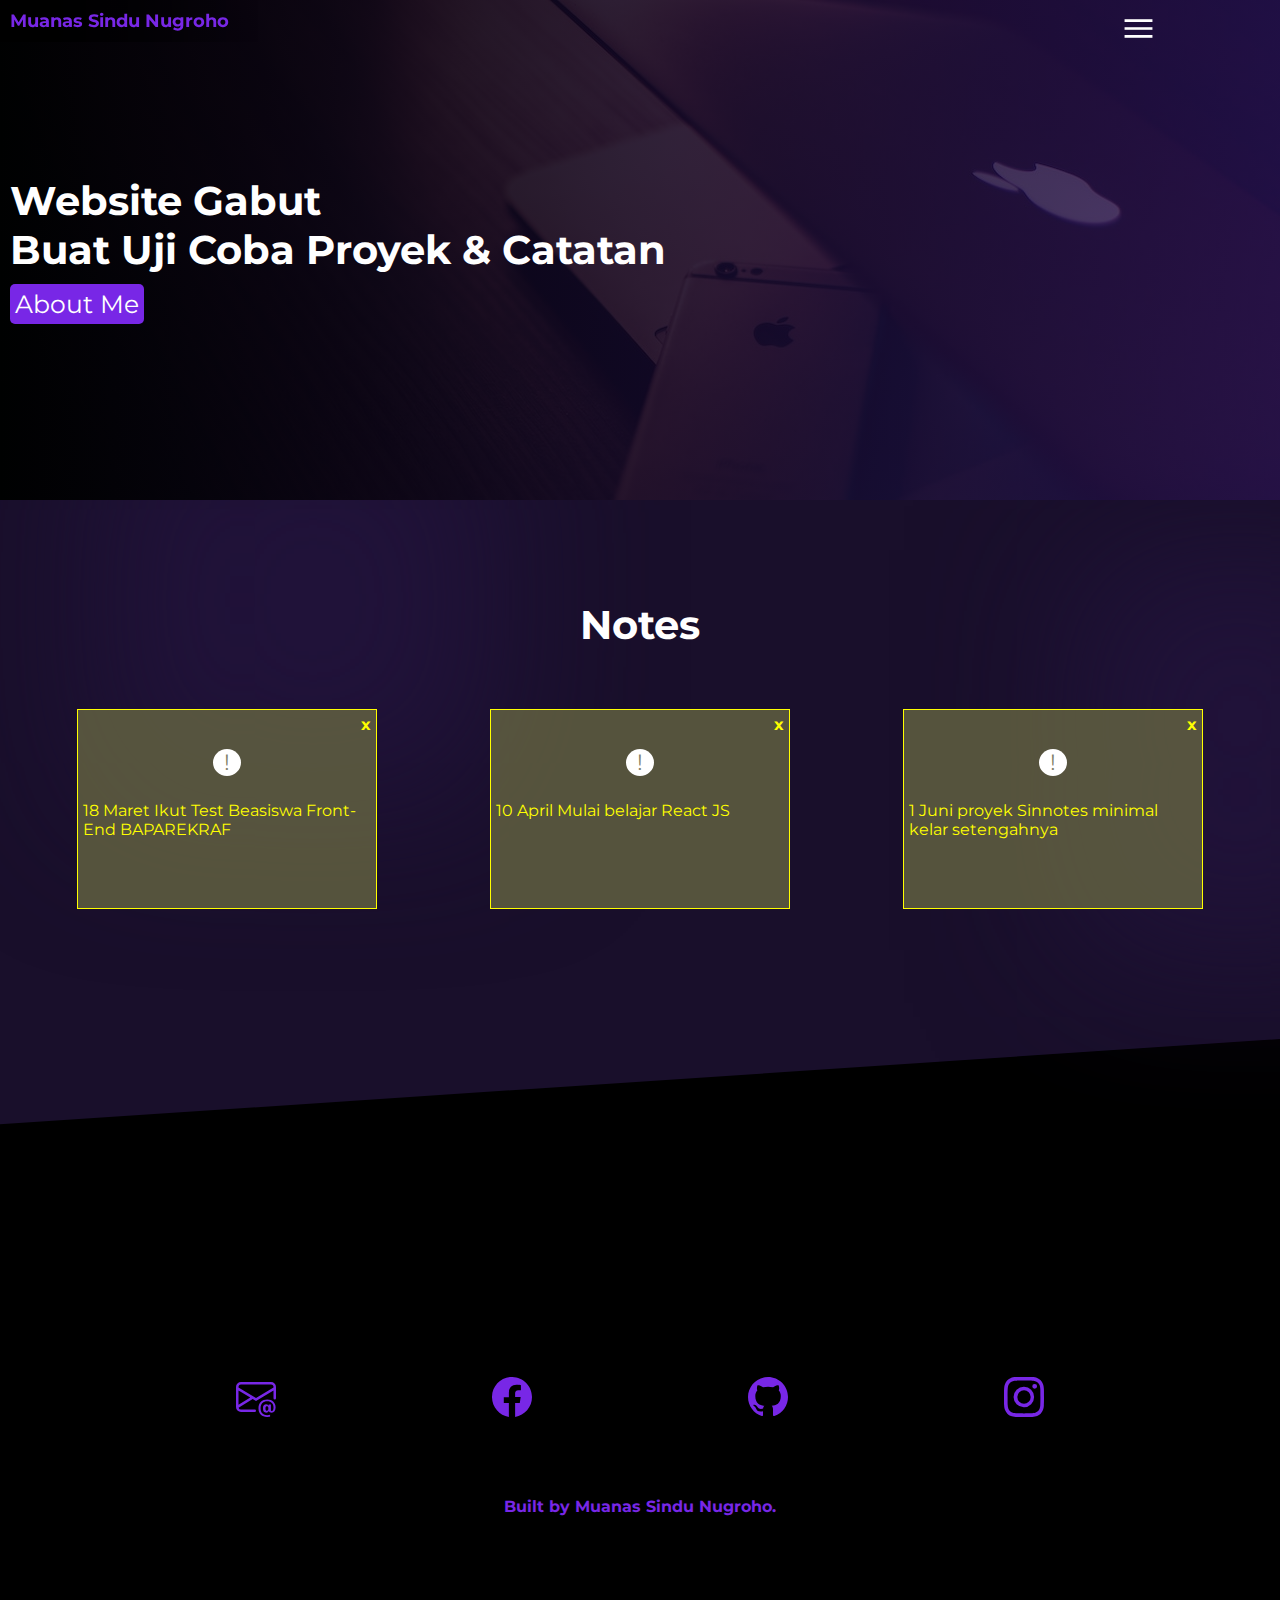
==== index.html @ 1a291e4c "innitial commit" ====
<!DOCTYPE html>
<html lang="en">
  <head>
    <meta charset="UTF-8" />
    <meta http-equiv="X-UA-Compatible" content="IE=edge" />
    <link
      rel="stylesheet"
      href="https://fonts.googleapis.com/css2?family=Material+Symbols+Rounded:opsz,wght,FILL,GRAD@48,400,0,0"
    />
    <link
      rel="stylesheet"
      href="https://fonts.googleapis.com/css2?family=Material+Symbols+Outlined:opsz,wght,FILL,GRAD@48,400,0,0"
    />
    <link rel="preconnect" href="https://fonts.googleapis.com" />
    <link rel="preconnect" href="https://fonts.gstatic.com" crossorigin />
    <link
      href="https://fonts.googleapis.com/css2?family=Comfortaa:wght@500&family=Montserrat&family=Montserrat+Alternates:wght@500&family=Nunito:wght@500&family=Open+Sans:wght@500&display=swap"
      rel="stylesheet"
    />
    <meta name="viewport" content="width=device-width, initial-scale=1.0" />
    <link rel="stylesheet" href="assets/css/main.css" />
    <title>Home | Gabut</title>
  </head>
  <body>

    <!-- brand -->
    <section id="brand">
      <a href="http://msindunugroho.github.io/">Muanas Sindu Nugroho</a>
    </section>

    <!-- nav -->
    <nav>
      <div class="container">
        <div class="nav-icon-menu">
          <span class="material-symbols-outlined menu-icon">
            menu
            </span>
        </div>
        <div class="nav-bar">
          <a href="#" class="nav-link">Home</a>
          <a href="dream/index.html" class="nav-link">Dream</a>
          <a href="planing/index.html" class="nav-link">Planning</a>
          <a href="https://msindunugroho.github.io/portfolio/index.html" class="nav-link">Project</a>
          <a href="web-lab/index.html" class="nav-link">Web Lab I</a>
        </div>
      </div>
    </nav>

     <!-- hero -->
     <section id="hero">
      <div class="container">
        <div class="hero-img">
          <img src="assets/img/hero.jpg" alt="" />
        </div>
        <div class="hero-desc">
          <p>
            Website Gabut <br> Buat Uji Coba Proyek & Catatan
          </p>
          <a href="http://msindunugroho.github.io/" class="btn">About Me</a>
        </div>
      </div>
    </section>

    <!-- notes -->
    <section id="notes">
      <div class="shadow"></div>
      <div class="shadow"></div>
      <div class="container">
        <div class="title-container">
          <p>Notes</p>
        </div>
        <div class="card-container">
          <div class="card">
            <p>x</p>
            <p>!</p>
            <p>18 Maret Ikut Test Beasiswa Front-End BAPAREKRAF</p>
          </div>
          <div class="card">
            <p>x</p>
            <p>!</p>
            <p>10 April Mulai belajar React JS</p>
          </div>
          <div class="card">
            <p>x</p>
            <p>!</p>
            <p>1 Juni proyek Sinnotes minimal kelar setengahnya</p>
          </div>
        </div>
      </div>
    </section>

    <!-- footer -->
    <footer>
      <svg xmlns="http://www.w3.org/2000/svg" viewBox="0 0 1440 320"><path fill="#190f2b" fill-opacity="1" d="M0,96L1440,0L1440,0L0,0Z"></path></svg>

      <div class="container">
        <div class="bottom-footer">
          <div class="sosmed-container">
           <a href=""><img src="assets/img/envelope-at.svg" alt=""></a>
           <a href=""><img src="assets/img/facebook.svg" alt=""></a>
           <a href=""><img src="assets/img/github.svg" alt=""></a>
           <a href=""><img src="assets/img/instagram.svg" alt=""></a>
          </div>
          <div class="developer">
            <p>Built by Muanas Sindu Nugroho.</p>
          </div>
        </div>
      </div>
    </footer>
   

    <script src="assets/js/script.js"></script>
  </body>
</html>
---- assets/css/main.css ----
section#brand {
  width: -moz-max-content;
  width: max-content;
  height: -moz-max-content;
  height: max-content;
  position: fixed;
  top: 0px;
  left: 0px;
  z-index: 10;
  background-image: linear-gradient(to right, black, rgba(0, 0, 0, 0));
  padding: 10px 30px 10px 10px;
}
section#brand a {
  color: #7827e6;
  text-decoration: none;
  font-size: 18px;
  font-weight: 700;
}

nav {
  width: 380px;
  height: 700px;
  position: fixed;
  right: -220px;
  top: 10px;
  z-index: 10;
}
nav .container {
  width: 100%;
  height: 100%;
}
nav .container .nav-icon-menu {
  width: 100%;
  height: -moz-max-content;
  height: max-content;
  position: relative;
  margin-bottom: 30px;
}
nav .container .nav-icon-menu span {
  font-size: 37px;
  color: white;
  cursor: default;
}
nav .container .nav-bar {
  width: 100%;
  height: -moz-max-content;
  height: max-content;
  display: flex;
  flex-direction: column;
}
nav .container .nav-bar a {
  width: 45%;
  padding: 15px 10px;
  background-color: aqua;
  margin-bottom: 7px;
  border-radius: 5px 0 0 5px;
  font-weight: 700;
  background-color: #7827e6;
  color: white;
  text-decoration: none;
  position: relative;
  left: 162px;
}
nav .container .nav-bar a:first-child {
  transition: 0.3s cubic-bezier(0.2, 0.99, 0.58, 0.98);
}
nav .container .nav-bar a:nth-child(2) {
  transition: 0.3s cubic-bezier(0.2, 0.99, 0.58, 0.98) 0.1s;
}
nav .container .nav-bar a:nth-child(3) {
  transition: 0.3s cubic-bezier(0.2, 0.99, 0.58, 0.98) 0.2s;
}
nav .container .nav-bar a:nth-child(4) {
  transition: 0.3s cubic-bezier(0.2, 0.99, 0.58, 0.98) 0.3s;
}
nav .container .nav-bar a:last-child {
  transition: 0.3s cubic-bezier(0.2, 0.99, 0.58, 0.98) 0.4s;
}

@media (max-width: 767.98px) {
  nav {
    right: -270px;
  }
}
@media (max-width: 575.98px) {
  nav {
    right: -285px;
  }
}
section#hero {
  width: 100%;
  height: 500px;
  overflow: hidden;
  position: relative;
  z-index: 2;
}
section#hero::before {
  content: "";
  width: 100%;
  height: 100%;
  z-index: 1;
  position: absolute;
  top: 0;
  left: 0;
  right: 0;
  bottom: 0;
  background-image: linear-gradient(to right, rgba(0, 0, 0, 0.952), rgba(40, 15, 80, 0.7882352941));
}
section#hero .container {
  width: 100%;
  height: 100%;
  box-sizing: border-box;
  background-color: aqua;
  position: relative;
}
section#hero .container .hero-img {
  width: 100%;
  height: -moz-max-content;
  height: max-content;
}
section#hero .container .hero-img img {
  width: 100%;
  height: auto;
}
section#hero .container .hero-desc {
  position: absolute;
  z-index: 2;
  top: 0px;
  left: 0px;
  width: 90%;
  height: 100%;
  display: flex;
  flex-direction: column;
  justify-content: center;
  padding-left: 10px;
}
section#hero .container .hero-desc p {
  font-size: 40px;
  color: white;
  margin: 0;
  font-weight: 700;
  text-transform: capitalize;
}
section#hero .container .hero-desc a {
  width: -moz-max-content;
  width: max-content;
  color: white;
  padding: 5px;
  border-radius: 5px;
  font-size: 25px;
  background-color: #7827e6;
  text-decoration: none;
  margin-top: 10px;
}

@media (max-width: 767.98px) {
  section#hero {
    height: 380px;
  }
}
@media (max-width: 575.98px) {
  section#hero {
    height: 200px;
  }
  section#hero .container .hero-desc p {
    font-size: 18px;
  }
  section#hero .container .hero-desc a {
    font-size: 14px;
    padding: 2px;
  }
}
section#notes {
  width: 100%;
  height: -moz-max-content;
  height: max-content;
  padding: 100px 20px;
  display: flex;
  flex-direction: column;
}
section#notes .shadow {
  z-index: 1;
  position: absolute;
  border-radius: 100%;
  box-shadow: 0 0 160px 200px #21133a;
}
section#notes .shadow:first-child {
  top: 600px;
  left: 300px;
}
section#notes .shadow:nth-child(2) {
  right: 0;
  top: 750px;
}
section#notes .title-container {
  width: 100%;
  height: -moz-max-content;
  height: max-content;
  margin-bottom: 30px;
  z-index: 5;
  position: relative;
}
section#notes .title-container p {
  font-size: 40px;
  text-align: center;
  color: white;
  font-weight: 700;
}
section#notes .card-container {
  width: 100%;
  height: -moz-max-content;
  height: max-content;
  display: flex;
  flex-direction: row;
  flex-wrap: wrap;
  justify-content: space-around;
}
section#notes .card-container .card {
  width: 300px;
  height: 200px;
  z-index: 5;
  margin: 30px 0;
  background-color: rgba(100, 100, 66, 0.808);
  border: 1px solid yellow;
  display: flex;
  align-items: center;
  flex-direction: column;
  flex-wrap: wrap;
  padding: 5px;
}
section#notes .card-container .card p {
  width: 100%;
  color: yellow;
}
section#notes .card-container .card p:first-child {
  text-align: right;
  cursor: default;
  margin-bottom: 15px;
  font-weight: 700;
}
section#notes .card-container .card p:nth-child(2) {
  width: -moz-max-content;
  width: max-content;
  background-color: white;
  padding: 0 11px;
  font-size: 22px;
  border-radius: 100%;
  color: rgba(100, 100, 66, 0.808);
  margin-bottom: 25px;
}

footer {
  z-index: 2;
  background-color: #000000;
  width: 100%;
  height: -moz-max-content;
  height: max-content;
}
footer .container {
  padding: 0px 30px 100px 30px;
  display: flex;
  flex-direction: column;
}
footer .container .bottom-footer {
  width: 100%;
  height: -moz-max-content;
  height: max-content;
  display: flex;
  flex-direction: column;
  justify-content: center;
  align-items: center;
}
footer .container .bottom-footer .sosmed-container {
  width: 100%;
  height: 40px;
  display: flex;
  justify-content: space-evenly;
  align-self: flex-end;
  margin: 50px 0;
}
footer .container .bottom-footer .sosmed-container a {
  text-decoration: none;
  height: 100%;
  margin: 0 10px;
}
footer .container .bottom-footer .sosmed-container a img {
  height: 100%;
}
footer .container .bottom-footer .developer {
  width: -moz-max-content;
  width: max-content;
  color: #7827e6;
  margin-top: 30px;
  font-weight: 700;
}

* {
  margin: 0;
  padding: 0;
  box-sizing: border-box;
  font-family: "Montserrat", sans-serif;
}

body {
  background-color: #190f2b;
}/*# sourceMappingURL=main.css.map */
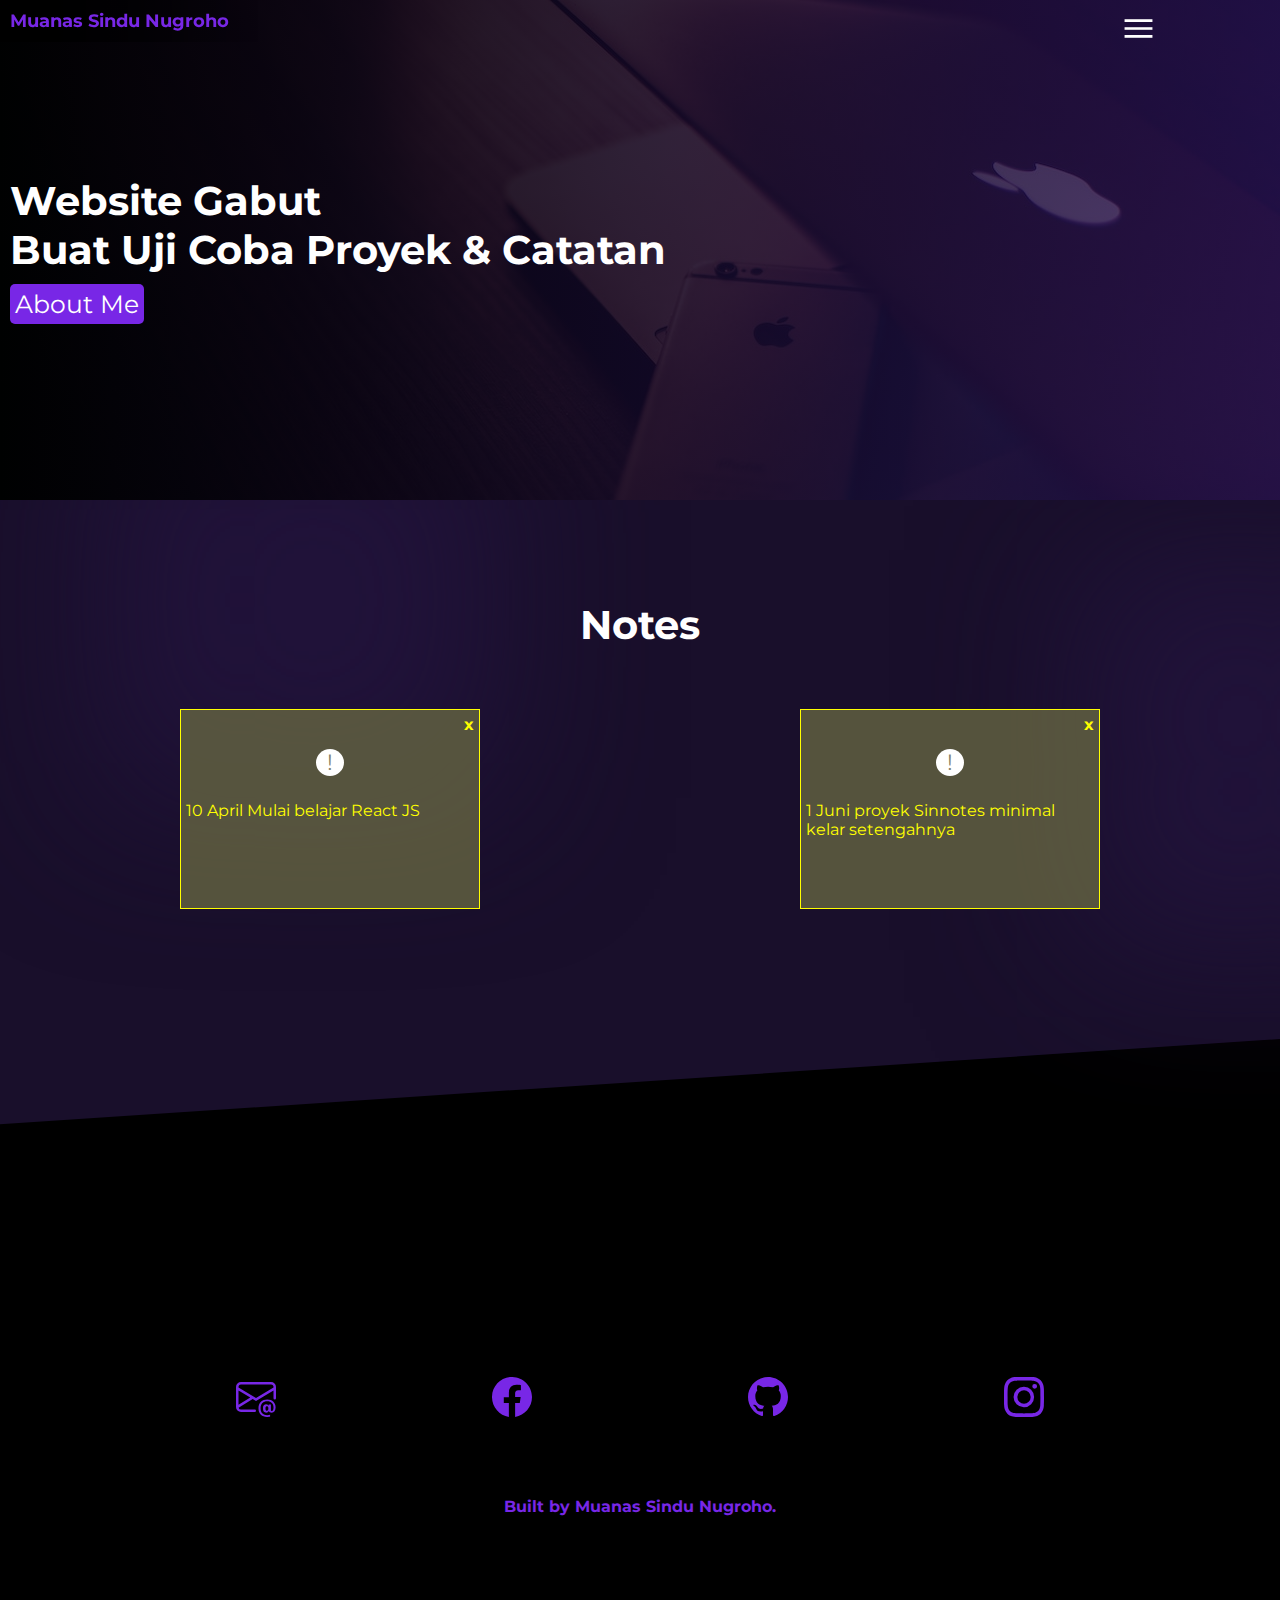
==== commit 4115c06b: "config" ====
--- a/index.html
+++ b/index.html
@@ -70,11 +70,11 @@
           <p>Notes</p>
         </div>
         <div class="card-container">
-          <div class="card">
+          <!-- <div class="card">
             <p>x</p>
             <p>!</p>
             <p>18 Maret Ikut Test Beasiswa Front-End BAPAREKRAF</p>
-          </div>
+          </div> -->
           <div class="card">
             <p>x</p>
             <p>!</p>
--- a/assets/css/main.css
+++ b/assets/css/main.css
@@ -249,6 +249,11 @@
   margin-bottom: 25px;
 }
 
+@media (max-width: 575.98px) {
+  .title-container p {
+    font-size: 20px;
+  }
+}
 footer {
   z-index: 2;
   background-color: #000000;
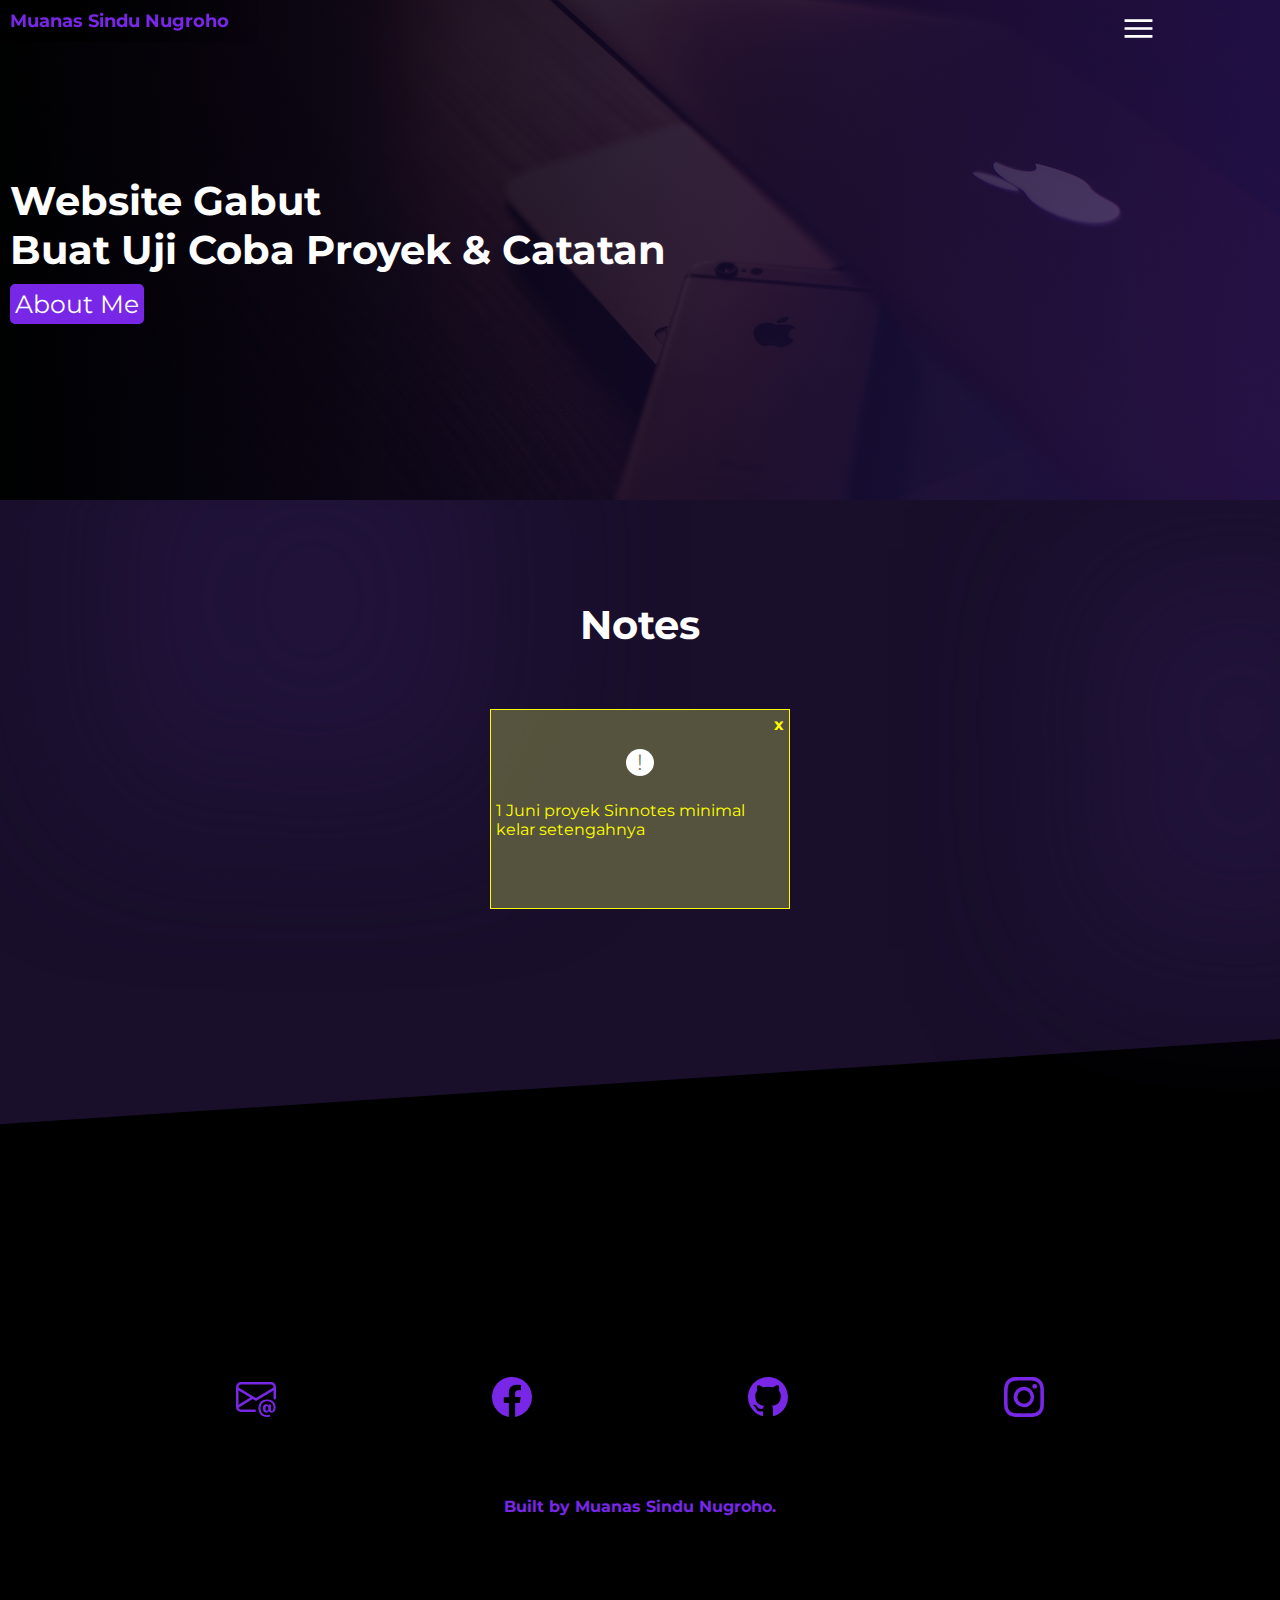
==== commit 4bd9e033: "remove notes" ====
--- a/index.html
+++ b/index.html
@@ -70,16 +70,6 @@
           <p>Notes</p>
         </div>
         <div class="card-container">
-          <!-- <div class="card">
-            <p>x</p>
-            <p>!</p>
-            <p>18 Maret Ikut Test Beasiswa Front-End BAPAREKRAF</p>
-          </div> -->
-          <div class="card">
-            <p>x</p>
-            <p>!</p>
-            <p>10 April Mulai belajar React JS</p>
-          </div>
           <div class="card">
             <p>x</p>
             <p>!</p>
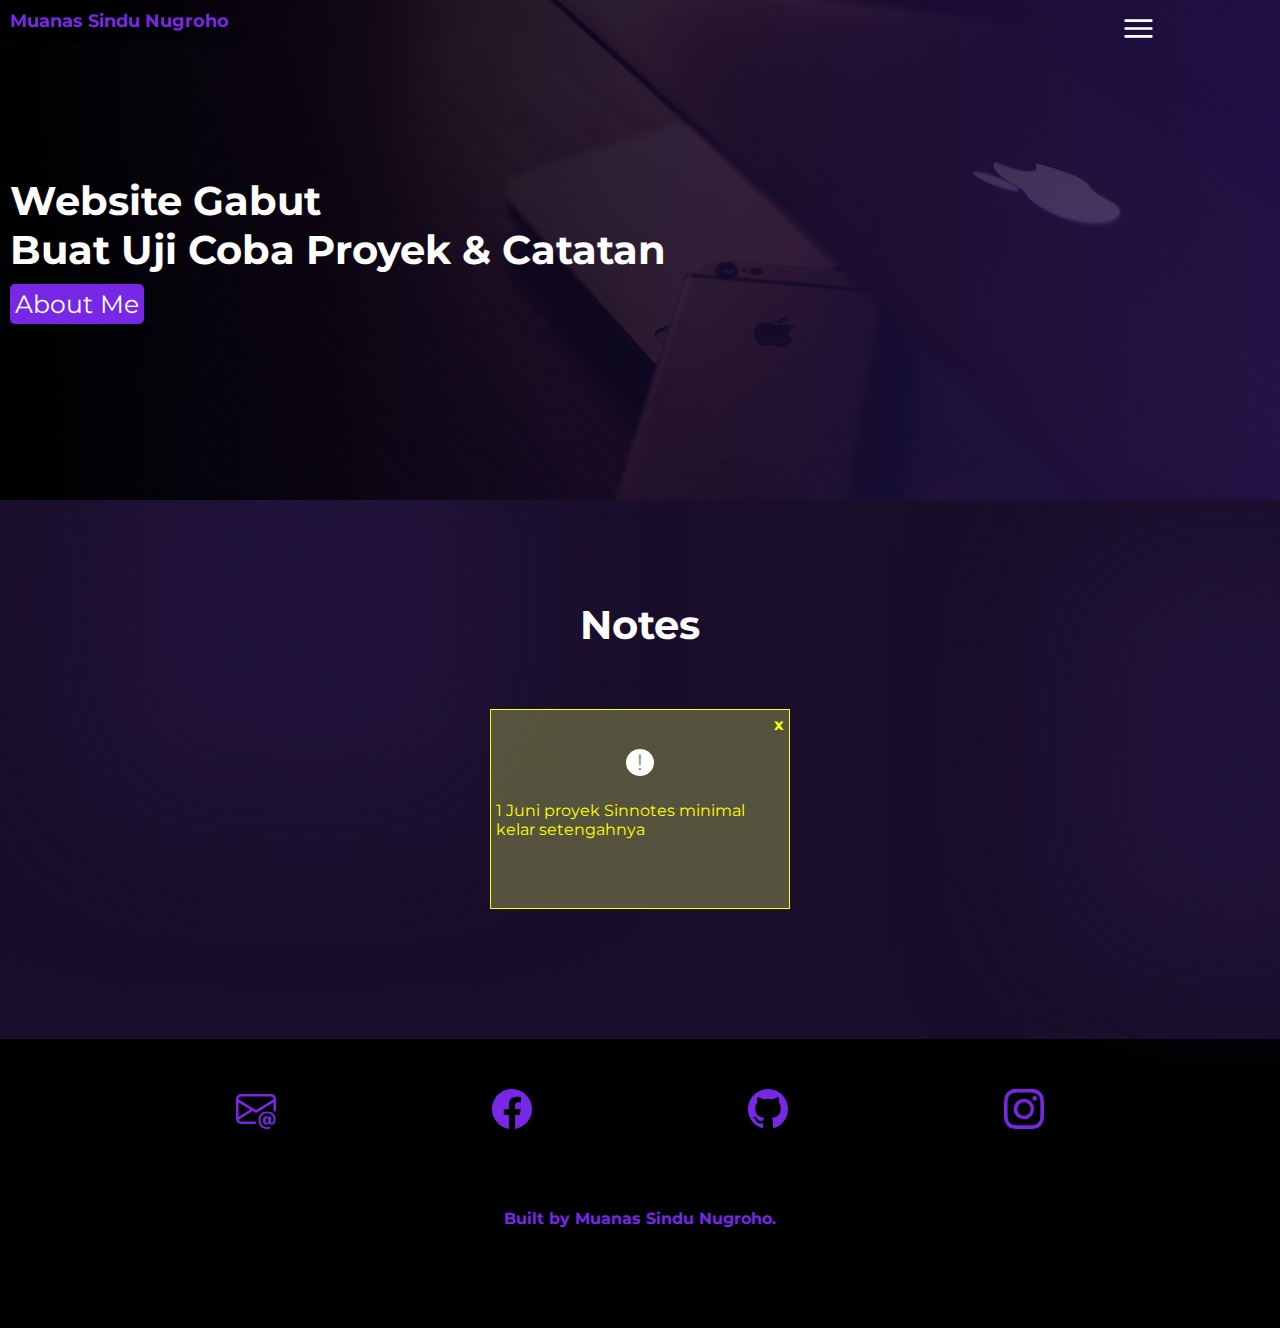
==== commit 2992b7a3: "remove svg" ====
--- a/index.html
+++ b/index.html
@@ -81,8 +81,6 @@
 
     <!-- footer -->
     <footer>
-      <svg xmlns="http://www.w3.org/2000/svg" viewBox="0 0 1440 320"><path fill="#190f2b" fill-opacity="1" d="M0,96L1440,0L1440,0L0,0Z"></path></svg>
-
       <div class="container">
         <div class="bottom-footer">
           <div class="sosmed-container">
